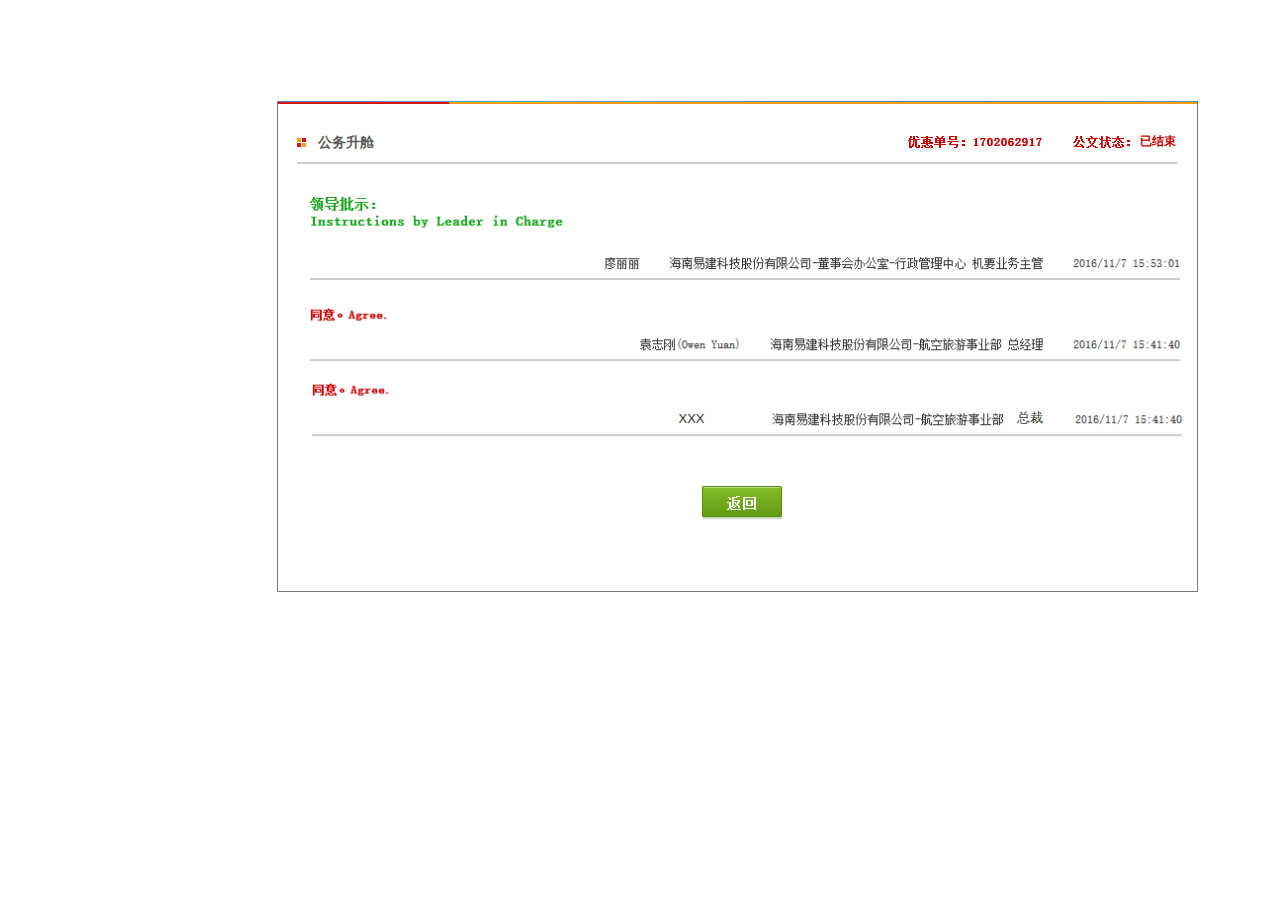
==== 公文信息.html @ 903ab17c "优惠机票" ====
﻿<!DOCTYPE html>
<html>
  <head>
    <title>公文信息</title>
    <meta http-equiv="X-UA-Compatible" content="IE=edge"/>
    <meta http-equiv="content-type" content="text/html; charset=utf-8"/>
    <meta name="apple-mobile-web-app-capable" content="yes"/>
    <link href="resources/css/jquery-ui-themes.css" type="text/css" rel="stylesheet"/>
    <link href="resources/css/axure_rp_page.css" type="text/css" rel="stylesheet"/>
    <link href="data/styles.css" type="text/css" rel="stylesheet"/>
    <link href="files/公文信息/styles.css" type="text/css" rel="stylesheet"/>
    <script src="resources/scripts/jquery-1.7.1.min.js"></script>
    <script src="resources/scripts/jquery-ui-1.8.10.custom.min.js"></script>
    <script src="resources/scripts/axure/axQuery.js"></script>
    <script src="resources/scripts/axure/globals.js"></script>
    <script src="resources/scripts/axutils.js"></script>
    <script src="resources/scripts/axure/annotation.js"></script>
    <script src="resources/scripts/axure/axQuery.std.js"></script>
    <script src="resources/scripts/axure/doc.js"></script>
    <script src="data/document.js"></script>
    <script src="resources/scripts/messagecenter.js"></script>
    <script src="resources/scripts/axure/events.js"></script>
    <script src="resources/scripts/axure/recording.js"></script>
    <script src="resources/scripts/axure/action.js"></script>
    <script src="resources/scripts/axure/expr.js"></script>
    <script src="resources/scripts/axure/geometry.js"></script>
    <script src="resources/scripts/axure/flyout.js"></script>
    <script src="resources/scripts/axure/ie.js"></script>
    <script src="resources/scripts/axure/model.js"></script>
    <script src="resources/scripts/axure/repeater.js"></script>
    <script src="resources/scripts/axure/sto.js"></script>
    <script src="resources/scripts/axure/utils.temp.js"></script>
    <script src="resources/scripts/axure/variables.js"></script>
    <script src="resources/scripts/axure/drag.js"></script>
    <script src="resources/scripts/axure/move.js"></script>
    <script src="resources/scripts/axure/visibility.js"></script>
    <script src="resources/scripts/axure/style.js"></script>
    <script src="resources/scripts/axure/adaptive.js"></script>
    <script src="resources/scripts/axure/tree.js"></script>
    <script src="resources/scripts/axure/init.temp.js"></script>
    <script src="files/公文信息/data.js"></script>
    <script src="resources/scripts/axure/legacy.js"></script>
    <script src="resources/scripts/axure/viewer.js"></script>
    <script src="resources/scripts/axure/math.js"></script>
    <script type="text/javascript">
      $axure.utils.getTransparentGifPath = function() { return 'resources/images/transparent.gif'; };
      $axure.utils.getOtherPath = function() { return 'resources/Other.html'; };
      $axure.utils.getReloadPath = function() { return 'resources/reload.html'; };
    </script>
  </head>
  <body>
    <div id="base" class="">

      <!-- Unnamed (图片) -->
      <div id="u1032" class="ax_default image">
        <img id="u1032_img" class="img " src="images/公文信息/u1032.png"/>
        <!-- Unnamed () -->
        <div id="u1033" class="text" style="display: none; visibility: hidden">
          <p><span></span></p>
        </div>
      </div>

      <!-- Unnamed (垂直线) -->
      <div id="u1034" class="ax_default line">
        <img id="u1034_img" class="img " src="images/公文信息/u1034.png"/>
        <!-- Unnamed () -->
        <div id="u1035" class="text" style="display: none; visibility: hidden">
          <p><span></span></p>
        </div>
      </div>

      <!-- Unnamed (水平线) -->
      <div id="u1036" class="ax_default line">
        <img id="u1036_img" class="img " src="images/公文信息/u1036.png"/>
        <!-- Unnamed () -->
        <div id="u1037" class="text" style="display: none; visibility: hidden">
          <p><span></span></p>
        </div>
      </div>

      <!-- Unnamed (垂直线) -->
      <div id="u1038" class="ax_default line">
        <img id="u1038_img" class="img " src="images/公文信息/u1034.png"/>
        <!-- Unnamed () -->
        <div id="u1039" class="text" style="display: none; visibility: hidden">
          <p><span></span></p>
        </div>
      </div>

      <!-- Unnamed (矩形) -->
      <div id="u1040" class="ax_default box_1">
        <div id="u1040_div" class=""></div>
        <!-- Unnamed () -->
        <div id="u1041" class="text" style="visibility: visible;">
          <p><span>公务升舱</span></p>
        </div>
      </div>

      <!-- Unnamed (矩形) -->
      <div id="u1042" class="ax_default box_1">
        <div id="u1042_div" class=""></div>
        <!-- Unnamed () -->
        <div id="u1043" class="text" style="display: none; visibility: hidden">
          <p><span></span></p>
        </div>
      </div>

      <!-- Unnamed (热区) -->
      <div id="u1044" class="ax_default">
      </div>

      <!-- Unnamed (矩形) -->
      <div id="u1045" class="ax_default box_1">
        <div id="u1045_div" class=""></div>
        <!-- Unnamed () -->
        <div id="u1046" class="text" style="display: none; visibility: hidden">
          <p><span></span></p>
        </div>
      </div>

      <!-- Unnamed (组合) -->
      <div id="u1047" class="ax_default">

        <!-- Unnamed (图片) -->
        <div id="u1048" class="ax_default image">
          <img id="u1048_img" class="img " src="images/公文信息/u1048.png"/>
          <!-- Unnamed () -->
          <div id="u1049" class="text" style="display: none; visibility: hidden">
            <p><span></span></p>
          </div>
        </div>

        <!-- Unnamed (图片) -->
        <div id="u1050" class="ax_default image">
          <img id="u1050_img" class="img " src="images/公文信息/u1050.png"/>
          <!-- Unnamed () -->
          <div id="u1051" class="text" style="display: none; visibility: hidden">
            <p><span></span></p>
          </div>
        </div>
      </div>

      <!-- Unnamed (矩形) -->
      <div id="u1052" class="ax_default box_1">
        <div id="u1052_div" class=""></div>
        <!-- Unnamed () -->
        <div id="u1053" class="text" style="visibility: visible;">
          <p><span>XXX</span></p>
        </div>
      </div>

      <!-- Unnamed (矩形) -->
      <div id="u1054" class="ax_default box_1">
        <div id="u1054_div" class=""></div>
        <!-- Unnamed () -->
        <div id="u1055" class="text" style="visibility: visible;">
          <p><span>总裁</span></p>
        </div>
      </div>

      <!-- Unnamed (矩形) -->
      <div id="u1056" class="ax_default box_1">
        <div id="u1056_div" class=""></div>
        <!-- Unnamed () -->
        <div id="u1057" class="text" style="visibility: visible;">
          <p><span>已结束</span></p>
        </div>
      </div>
    </div>
  </body>
</html>
---- resources/css/axure_rp_page.css ----
﻿/* so the window resize fires within a frame in IE7 */
html, body {
    height: 100%;
}

a {
    color: inherit;
}

p {
    margin: 0px;
    text-rendering: optimizeLegibility;
    font-feature-settings: "kern" 1;
    -webkit-font-feature-settings: "kern";
    -moz-font-feature-settings: "kern";
    -moz-font-feature-settings: "kern=1";
    font-kerning: normal;
}

iframe {
    background: #FFFFFF;
}

/* to match IE with C, FF */
input {
    padding: 1px 0px 1px 0px;
    box-sizing: border-box;
    -moz-box-sizing: border-box;
}

textarea {
    margin: 0px;
    box-sizing: border-box;
    -moz-box-sizing: border-box;
}

div.intcases {
    font-family: arial; 
    font-size: 12px;
    text-align:left; 
    border:1px solid #AAA; 
    background:#FFF none repeat scroll 0% 0%; 
    z-index:9999; 
    visibility:hidden; 
    position:absolute;
    padding: 0px;
    border-radius: 3px;
    white-space: nowrap;
}

div.intcaselink {
    cursor: pointer;
    padding: 3px 8px 3px 8px;
    margin: 5px;
    background:#EEE none repeat scroll 0% 0%; 
    border:1px solid #AAA;
    border-radius: 3px;
}

div.refpageimage {
    position: absolute;
    left: 0px;
    top: 0px;
    font-size: 0px;
    width: 16px;
    height: 16px;
    cursor: pointer;
    background-image: url(images/newwindow.gif);
    background-repeat: no-repeat;
}

div.annnoteimage {
    position: absolute;
    left: 0px;
    top: 0px;
    font-size: 0px;
    /*width: 16px;
    height: 12px;*/
    cursor: help;
    /*background-image: url(images/note.gif);*/
    /*background-repeat: no-repeat;*/
    width: 13px;
    height: 12px;
    padding-top: 1px;
    text-align: center;
    background-color: #138CDD;
    -moz-box-shadow: 1px 1px 3px #aaa;
    -webkit-box-shadow: 1px 1px 3px #aaa;
    box-shadow: 1px 1px 3px #aaa;
}

div.annnoteline {
    display: inline-block;
    width: 9px;
    height: 1px;
    border-bottom: 1px solid white;
    margin-top: 1px;
}

div.annnotelabel {
    position: absolute;
    left: 0px;
    top: 0px;
    font-family: Helvetica,Arial;
    font-size: 10px;
    /*border: 1px solid rgb(166,221,242);*/
    cursor: help;
    /*background:rgb(0,157,217) none repeat scroll 0% 0%;*/ 
    padding: 1px 3px 1px 3px;
    white-space: nowrap;
    color: white;
    
    background-color: #138CDD;
    -moz-box-shadow: 1px 1px 3px #aaa;
    -webkit-box-shadow: 1px 1px 3px #aaa;
    box-shadow: 1px 1px 3px #aaa;
}

.annotation {
    font-size: 12px;
    padding-left: 2px;
    margin-bottom: 5px;
}

.annotationName {
    /*font-size: 13px;
    font-weight: bold;
    margin-bottom: 3px;
    white-space: nowrap;*/

    font-family: 'Trebuchet MS';
    font-size: 14px;
    font-weight: bold;
    margin-bottom: 5px;
    white-space: nowrap;
}

.annotationValue {
    font-family: Arial, Helvetica, Sans-Serif;
    font-size: 12px;
    color: #4a4a4a;
    line-height: 21px;
    margin-bottom: 20px;
}

.noteLink {
    text-decoration: inherit;
    color: inherit;
}

.noteLink:hover {
    background-color: white;
}

/* this is a fix for the issue where dialogs jump around and takes the text-align from the body */
.dialogFix {
    position:absolute;
    text-align:left;
    border: 1px solid #8f949a;
}


@keyframes pulsate {
  from {
    box-shadow: 0 0 10px #15d6ba;
  }
  to {
    box-shadow: 0 0 20px #15d6ba;
  }
}

@-webkit-keyframes pulsate {
  from {
    -webkit-box-shadow: 0 0 10px #15d6ba;
    box-shadow: 0 0 10px #15d6ba;
  }
  to {
    -webkit-box-shadow: 0 0 20px #15d6ba;
    box-shadow: 0 0 20px #15d6ba;
  }
}
 
@-moz-keyframes pulsate {
  from {
    -moz-box-shadow: 0 0 10px #15d6ba;
    box-shadow: 0 0 10px #15d6ba;
  }
  to {
    -moz-box-shadow: 0 0 20px #15d6ba;
    box-shadow: 0 0 20px #15d6ba;
  }
}

.legacyPulsateBorder {
    /*border: 5px solid #15d6ba;
    margin: -5px;*/
    -moz-box-shadow: 0 0 10px 3px #15d6ba;
    box-shadow: 0 0 10px 3px #15d6ba;
}

.pulsateBorder {
  animation-name: pulsate;
  animation-timing-function: ease-in-out;
  animation-duration: 0.9s;
  animation-iteration-count: infinite;
  animation-direction: alternate;
  
  -webkit-animation-name: pulsate;
  -webkit-animation-timing-function: ease-in-out;
  -webkit-animation-duration: 0.9s;
  -webkit-animation-iteration-count: infinite;
  -webkit-animation-direction: alternate;

  -moz-animation-name: pulsate;
  -moz-animation-timing-function: ease-in-out;
  -moz-animation-duration: 0.9s;
  -moz-animation-iteration-count: infinite;
  -moz-animation-direction: alternate;
}

.ax_default_hidden, .ax_default_unplaced{
    display: none;
    visibility: hidden;
}

.widgetNoteSelected {
    -moz-box-shadow: 0 0 10px 3px #138CDD;
    box-shadow: 0 0 10px 3px #138CDD;
    /*-moz-box-shadow: 0 0 20px #3915d6;
    box-shadow: 0 0 20px #3915d6;*/
    /*border: 3px solid #3915d6;*/
    /*margin: -3px;*/
}


.singleImg {
    display: none;
    visibility: hidden;
}
---- data/styles.css ----
﻿.ax_default {
  font-family:'Arial Normal', 'Arial';
  font-weight:400;
  font-style:normal;
  font-size:13px;
  color:#333333;
  text-align:center;
  line-height:normal;
}
.box_1 {
}
.box_2 {
}
.box_3 {
}
.ellipse {
}
.image {
}
.primary_button {
  color:#FFFFFF;
}
._一级标题 {
  font-family:'Arial Normal', 'Arial';
  font-weight:bold;
  font-size:32px;
  text-align:left;
}
._二级标题 {
  font-family:'Arial Normal', 'Arial';
  font-weight:bold;
  font-size:24px;
  text-align:left;
}
._三级标题 {
  font-family:'Arial Normal', 'Arial';
  font-weight:bold;
  font-size:18px;
  text-align:left;
}
._四级标题 {
  font-family:'Arial Normal', 'Arial';
  font-weight:bold;
  font-size:14px;
  text-align:left;
}
._五级标题 {
  font-family:'Arial Normal', 'Arial';
  font-weight:bold;
  text-align:left;
}
._六级标题 {
  font-family:'Arial Normal', 'Arial';
  font-weight:bold;
  font-size:10px;
  text-align:left;
}
.label {
  font-size:14px;
  text-align:left;
}
._文本段落 {
  text-align:left;
}
.line {
}
.text_field {
  color:#000000;
  text-align:left;
}
.text_area {
  color:#000000;
  text-align:left;
}
.droplist {
  color:#000000;
  text-align:left;
}
.checkbox {
  text-align:left;
}
.radio_button {
  text-align:left;
}
._连接线 {
  font-family:'Arial Normal', 'Arial';
  font-weight:400;
  font-style:normal;
  font-size:13px;
  color:#6699FF;
  text-align:center;
  line-height:normal;
}
---- files/公文信息/styles.css ----
﻿body {
  margin:0px;
  background-image:none;
  position:static;
  left:auto;
  width:1198px;
  margin-left:0;
  margin-right:0;
  text-align:left;
}
#base {
  position:absolute;
  z-index:0;
}
#u1032_img {
  position:absolute;
  left:0px;
  top:0px;
  width:921px;
  height:439px;
}
#u1032 {
  position:absolute;
  left:277px;
  top:101px;
  width:921px;
  height:439px;
}
#u1033 {
  position:absolute;
  left:2px;
  top:212px;
  width:917px;
  visibility:hidden;
  word-wrap:break-word;
}
#u1034_img {
  position:absolute;
  left:0px;
  top:0px;
  width:2px;
  height:492px;
}
#u1034 {
  position:absolute;
  left:277px;
  top:101px;
  width:1px;
  height:491px;
}
#u1035 {
  position:absolute;
  left:2px;
  top:238px;
  width:1px;
  visibility:hidden;
  word-wrap:break-word;
}
#u1036_img {
  position:absolute;
  left:0px;
  top:0px;
  width:922px;
  height:2px;
}
#u1036 {
  position:absolute;
  left:277px;
  top:591px;
  width:921px;
  height:1px;
}
#u1037 {
  position:absolute;
  left:2px;
  top:-8px;
  width:917px;
  visibility:hidden;
  word-wrap:break-word;
}
#u1038_img {
  position:absolute;
  left:0px;
  top:0px;
  width:2px;
  height:492px;
}
#u1038 {
  position:absolute;
  left:1197px;
  top:101px;
  width:1px;
  height:491px;
}
#u1039 {
  position:absolute;
  left:2px;
  top:238px;
  width:1px;
  visibility:hidden;
  word-wrap:break-word;
}
#u1040_div {
  position:absolute;
  left:0px;
  top:0px;
  width:75px;
  height:35px;
  background:inherit;
  background-color:rgba(255, 255, 255, 1);
  border:none;
  border-radius:0px;
  -moz-box-shadow:none;
  -webkit-box-shadow:none;
  box-shadow:none;
  font-family:'Arial Negreta', 'Arial';
  font-weight:700;
  font-style:normal;
  font-size:14px;
  color:#5E5E5E;
}
#u1040 {
  position:absolute;
  left:308px;
  top:126px;
  width:75px;
  height:35px;
  font-family:'Arial Negreta', 'Arial';
  font-weight:700;
  font-style:normal;
  font-size:14px;
  color:#5E5E5E;
}
#u1041 {
  position:absolute;
  left:2px;
  top:10px;
  width:71px;
  word-wrap:break-word;
}
#u1042_div {
  position:absolute;
  left:0px;
  top:0px;
  width:89px;
  height:35px;
  background:inherit;
  background-color:rgba(255, 255, 255, 1);
  border:none;
  border-radius:0px;
  -moz-box-shadow:none;
  -webkit-box-shadow:none;
  box-shadow:none;
}
#u1042 {
  position:absolute;
  left:375px;
  top:124px;
  width:89px;
  height:35px;
}
#u1043 {
  position:absolute;
  left:2px;
  top:10px;
  width:85px;
  visibility:hidden;
  word-wrap:break-word;
}
#u1044 {
  position:absolute;
  left:692px;
  top:470px;
  width:100px;
  height:70px;
  overflow:hidden;
  background-image:url('../../resources/images/transparent.gif');
}
#u1045_div {
  position:absolute;
  left:0px;
  top:0px;
  width:890px;
  height:289px;
  background:inherit;
  background-color:rgba(255, 255, 255, 1);
  border:none;
  border-radius:0px;
  -moz-box-shadow:none;
  -webkit-box-shadow:none;
  box-shadow:none;
}
#u1045 {
  position:absolute;
  left:288px;
  top:171px;
  width:890px;
  height:289px;
}
#u1046 {
  position:absolute;
  left:2px;
  top:136px;
  width:886px;
  visibility:hidden;
  word-wrap:break-word;
}
#u1047 {
  position:absolute;
  left:0px;
  top:0px;
  width:0px;
  height:0px;
}
#u1048_img {
  position:absolute;
  left:0px;
  top:0px;
  width:888px;
  height:186px;
}
#u1048 {
  position:absolute;
  left:298px;
  top:186px;
  width:888px;
  height:186px;
}
#u1049 {
  position:absolute;
  left:2px;
  top:85px;
  width:884px;
  visibility:hidden;
  word-wrap:break-word;
}
#u1050_img {
  position:absolute;
  left:0px;
  top:0px;
  width:872px;
  height:78px;
}
#u1050 {
  position:absolute;
  left:312px;
  top:362px;
  width:872px;
  height:78px;
}
#u1051 {
  position:absolute;
  left:2px;
  top:31px;
  width:868px;
  visibility:hidden;
  word-wrap:break-word;
}
#u1052_div {
  position:absolute;
  left:0px;
  top:0px;
  width:113px;
  height:23px;
  background:inherit;
  background-color:rgba(255, 255, 255, 1);
  border:none;
  border-radius:0px;
  -moz-box-shadow:none;
  -webkit-box-shadow:none;
  box-shadow:none;
}
#u1052 {
  position:absolute;
  left:635px;
  top:407px;
  width:113px;
  height:23px;
}
#u1053 {
  position:absolute;
  left:2px;
  top:4px;
  width:109px;
  word-wrap:break-word;
}
#u1054_div {
  position:absolute;
  left:0px;
  top:0px;
  width:50px;
  height:26px;
  background:inherit;
  background-color:rgba(255, 255, 255, 1);
  border:none;
  border-radius:0px;
  -moz-box-shadow:none;
  -webkit-box-shadow:none;
  box-shadow:none;
}
#u1054 {
  position:absolute;
  left:1005px;
  top:405px;
  width:50px;
  height:26px;
}
#u1055 {
  position:absolute;
  left:2px;
  top:5px;
  width:46px;
  word-wrap:break-word;
}
#u1056_div {
  position:absolute;
  left:0px;
  top:0px;
  width:44px;
  height:23px;
  background:inherit;
  background-color:rgba(255, 255, 255, 1);
  border:none;
  border-radius:0px;
  -moz-box-shadow:none;
  -webkit-box-shadow:none;
  box-shadow:none;
  font-family:'Arial Negreta', 'Arial';
  font-weight:700;
  font-style:normal;
  font-size:12px;
  color:#CC0000;
}
#u1056 {
  position:absolute;
  left:1136px;
  top:130px;
  width:44px;
  height:23px;
  font-family:'Arial Negreta', 'Arial';
  font-weight:700;
  font-style:normal;
  font-size:12px;
  color:#CC0000;
}
#u1057 {
  position:absolute;
  left:2px;
  top:4px;
  width:40px;
  word-wrap:break-word;
}
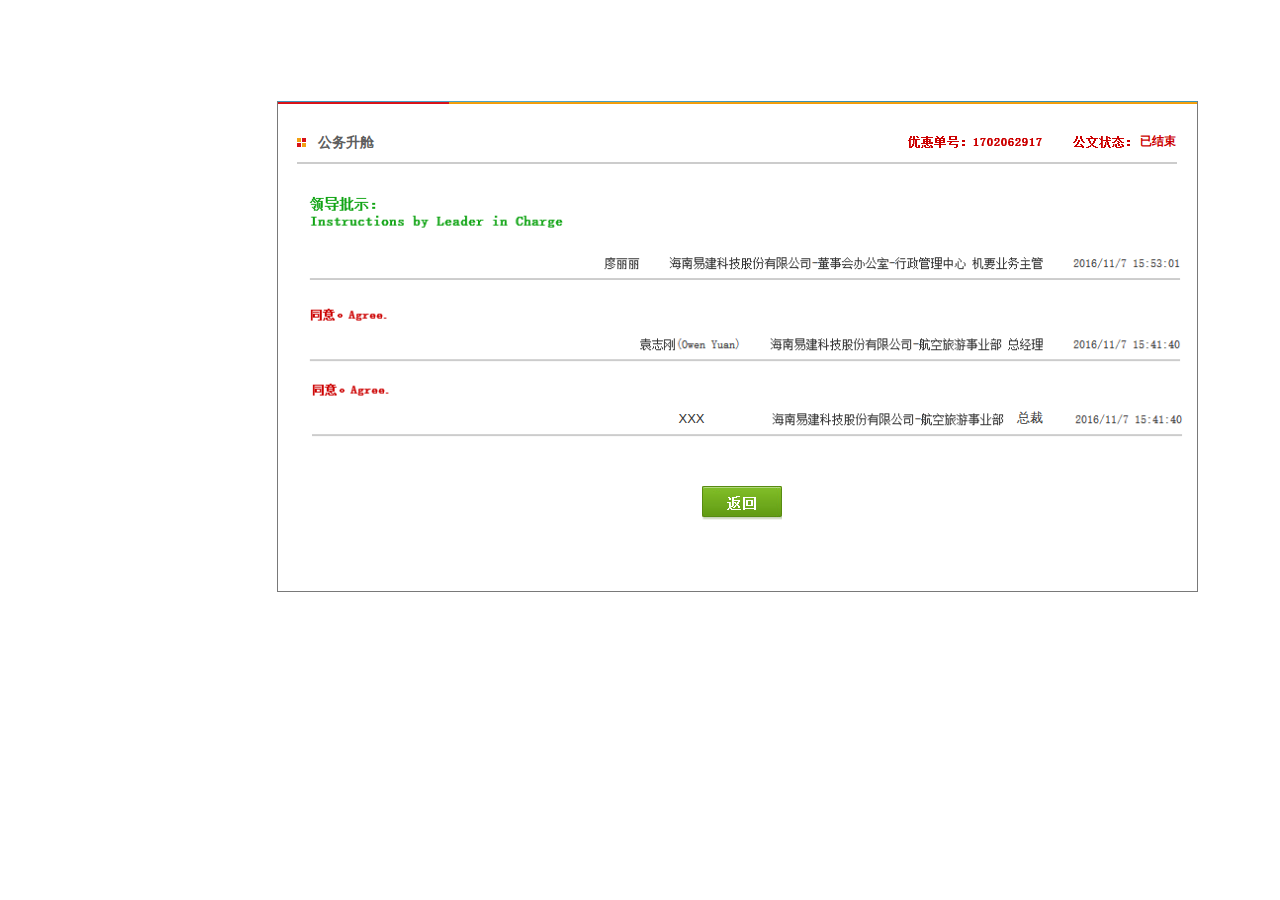
==== commit 5c06acff: "优惠机票升舱申请修改" ====
--- a/公文信息.html
+++ b/公文信息.html
@@ -52,117 +52,117 @@
     <div id="base" class="">
 
       <!-- Unnamed (图片) -->
-      <div id="u1032" class="ax_default image">
-        <img id="u1032_img" class="img " src="images/公文信息/u1032.png"/>
+      <div id="u1079" class="ax_default image">
+        <img id="u1079_img" class="img " src="images/公文信息/u1079.png"/>
         <!-- Unnamed () -->
-        <div id="u1033" class="text" style="display: none; visibility: hidden">
+        <div id="u1080" class="text" style="display: none; visibility: hidden">
           <p><span></span></p>
         </div>
       </div>
 
       <!-- Unnamed (垂直线) -->
-      <div id="u1034" class="ax_default line">
-        <img id="u1034_img" class="img " src="images/公文信息/u1034.png"/>
+      <div id="u1081" class="ax_default line">
+        <img id="u1081_img" class="img " src="images/公文信息/u1081.png"/>
         <!-- Unnamed () -->
-        <div id="u1035" class="text" style="display: none; visibility: hidden">
+        <div id="u1082" class="text" style="display: none; visibility: hidden">
           <p><span></span></p>
         </div>
       </div>
 
       <!-- Unnamed (水平线) -->
-      <div id="u1036" class="ax_default line">
-        <img id="u1036_img" class="img " src="images/公文信息/u1036.png"/>
+      <div id="u1083" class="ax_default line">
+        <img id="u1083_img" class="img " src="images/公文信息/u1083.png"/>
         <!-- Unnamed () -->
-        <div id="u1037" class="text" style="display: none; visibility: hidden">
+        <div id="u1084" class="text" style="display: none; visibility: hidden">
           <p><span></span></p>
         </div>
       </div>
 
       <!-- Unnamed (垂直线) -->
-      <div id="u1038" class="ax_default line">
-        <img id="u1038_img" class="img " src="images/公文信息/u1034.png"/>
+      <div id="u1085" class="ax_default line">
+        <img id="u1085_img" class="img " src="images/公文信息/u1081.png"/>
         <!-- Unnamed () -->
-        <div id="u1039" class="text" style="display: none; visibility: hidden">
+        <div id="u1086" class="text" style="display: none; visibility: hidden">
           <p><span></span></p>
         </div>
       </div>
 
       <!-- Unnamed (矩形) -->
-      <div id="u1040" class="ax_default box_1">
-        <div id="u1040_div" class=""></div>
+      <div id="u1087" class="ax_default box_1">
+        <div id="u1087_div" class=""></div>
         <!-- Unnamed () -->
-        <div id="u1041" class="text" style="visibility: visible;">
+        <div id="u1088" class="text" style="visibility: visible;">
           <p><span>公务升舱</span></p>
         </div>
       </div>
 
       <!-- Unnamed (矩形) -->
-      <div id="u1042" class="ax_default box_1">
-        <div id="u1042_div" class=""></div>
+      <div id="u1089" class="ax_default box_1">
+        <div id="u1089_div" class=""></div>
         <!-- Unnamed () -->
-        <div id="u1043" class="text" style="display: none; visibility: hidden">
+        <div id="u1090" class="text" style="display: none; visibility: hidden">
           <p><span></span></p>
         </div>
       </div>
 
       <!-- Unnamed (热区) -->
-      <div id="u1044" class="ax_default">
+      <div id="u1091" class="ax_default">
       </div>
 
       <!-- Unnamed (矩形) -->
-      <div id="u1045" class="ax_default box_1">
-        <div id="u1045_div" class=""></div>
+      <div id="u1092" class="ax_default box_1">
+        <div id="u1092_div" class=""></div>
         <!-- Unnamed () -->
-        <div id="u1046" class="text" style="display: none; visibility: hidden">
+        <div id="u1093" class="text" style="display: none; visibility: hidden">
           <p><span></span></p>
         </div>
       </div>
 
       <!-- Unnamed (组合) -->
-      <div id="u1047" class="ax_default">
+      <div id="u1094" class="ax_default">
 
         <!-- Unnamed (图片) -->
-        <div id="u1048" class="ax_default image">
-          <img id="u1048_img" class="img " src="images/公文信息/u1048.png"/>
+        <div id="u1095" class="ax_default image">
+          <img id="u1095_img" class="img " src="images/公文信息/u1095.png"/>
           <!-- Unnamed () -->
-          <div id="u1049" class="text" style="display: none; visibility: hidden">
+          <div id="u1096" class="text" style="display: none; visibility: hidden">
             <p><span></span></p>
           </div>
         </div>
 
         <!-- Unnamed (图片) -->
-        <div id="u1050" class="ax_default image">
-          <img id="u1050_img" class="img " src="images/公文信息/u1050.png"/>
+        <div id="u1097" class="ax_default image">
+          <img id="u1097_img" class="img " src="images/公文信息/u1097.png"/>
           <!-- Unnamed () -->
-          <div id="u1051" class="text" style="display: none; visibility: hidden">
+          <div id="u1098" class="text" style="display: none; visibility: hidden">
             <p><span></span></p>
           </div>
         </div>
       </div>
 
       <!-- Unnamed (矩形) -->
-      <div id="u1052" class="ax_default box_1">
-        <div id="u1052_div" class=""></div>
+      <div id="u1099" class="ax_default box_1">
+        <div id="u1099_div" class=""></div>
         <!-- Unnamed () -->
-        <div id="u1053" class="text" style="visibility: visible;">
+        <div id="u1100" class="text" style="visibility: visible;">
           <p><span>XXX</span></p>
         </div>
       </div>
 
       <!-- Unnamed (矩形) -->
-      <div id="u1054" class="ax_default box_1">
-        <div id="u1054_div" class=""></div>
+      <div id="u1101" class="ax_default box_1">
+        <div id="u1101_div" class=""></div>
         <!-- Unnamed () -->
-        <div id="u1055" class="text" style="visibility: visible;">
+        <div id="u1102" class="text" style="visibility: visible;">
           <p><span>总裁</span></p>
         </div>
       </div>
 
       <!-- Unnamed (矩形) -->
-      <div id="u1056" class="ax_default box_1">
-        <div id="u1056_div" class=""></div>
+      <div id="u1103" class="ax_default box_1">
+        <div id="u1103_div" class=""></div>
         <!-- Unnamed () -->
-        <div id="u1057" class="text" style="visibility: visible;">
+        <div id="u1104" class="text" style="visibility: visible;">
           <p><span>已结束</span></p>
         </div>
       </div>
--- a/files/公文信息/styles.css
+++ b/files/公文信息/styles.css
@@ -12,21 +12,21 @@
   position:absolute;
   z-index:0;
 }
-#u1032_img {
+#u1079_img {
   position:absolute;
   left:0px;
   top:0px;
   width:921px;
   height:439px;
 }
-#u1032 {
+#u1079 {
   position:absolute;
   left:277px;
   top:101px;
   width:921px;
   height:439px;
 }
-#u1033 {
+#u1080 {
   position:absolute;
   left:2px;
   top:212px;
@@ -34,21 +34,21 @@
   visibility:hidden;
   word-wrap:break-word;
 }
-#u1034_img {
+#u1081_img {
   position:absolute;
   left:0px;
   top:0px;
   width:2px;
   height:492px;
 }
-#u1034 {
+#u1081 {
   position:absolute;
   left:277px;
   top:101px;
   width:1px;
   height:491px;
 }
-#u1035 {
+#u1082 {
   position:absolute;
   left:2px;
   top:238px;
@@ -56,21 +56,21 @@
   visibility:hidden;
   word-wrap:break-word;
 }
-#u1036_img {
+#u1083_img {
   position:absolute;
   left:0px;
   top:0px;
   width:922px;
   height:2px;
 }
-#u1036 {
+#u1083 {
   position:absolute;
   left:277px;
   top:591px;
   width:921px;
   height:1px;
 }
-#u1037 {
+#u1084 {
   position:absolute;
   left:2px;
   top:-8px;
@@ -78,21 +78,21 @@
   visibility:hidden;
   word-wrap:break-word;
 }
-#u1038_img {
+#u1085_img {
   position:absolute;
   left:0px;
   top:0px;
   width:2px;
   height:492px;
 }
-#u1038 {
+#u1085 {
   position:absolute;
   left:1197px;
   top:101px;
   width:1px;
   height:491px;
 }
-#u1039 {
+#u1086 {
   position:absolute;
   left:2px;
   top:238px;
@@ -100,7 +100,7 @@
   visibility:hidden;
   word-wrap:break-word;
 }
-#u1040_div {
+#u1087_div {
   position:absolute;
   left:0px;
   top:0px;
@@ -119,7 +119,7 @@
   font-size:14px;
   color:#5E5E5E;
 }
-#u1040 {
+#u1087 {
   position:absolute;
   left:308px;
   top:126px;
@@ -131,14 +131,14 @@
   font-size:14px;
   color:#5E5E5E;
 }
-#u1041 {
+#u1088 {
   position:absolute;
   left:2px;
   top:10px;
   width:71px;
   word-wrap:break-word;
 }
-#u1042_div {
+#u1089_div {
   position:absolute;
   left:0px;
   top:0px;
@@ -152,14 +152,14 @@
   -webkit-box-shadow:none;
   box-shadow:none;
 }
-#u1042 {
+#u1089 {
   position:absolute;
   left:375px;
   top:124px;
   width:89px;
   height:35px;
 }
-#u1043 {
+#u1090 {
   position:absolute;
   left:2px;
   top:10px;
@@ -167,7 +167,7 @@
   visibility:hidden;
   word-wrap:break-word;
 }
-#u1044 {
+#u1091 {
   position:absolute;
   left:692px;
   top:470px;
@@ -176,7 +176,7 @@
   overflow:hidden;
   background-image:url('../../resources/images/transparent.gif');
 }
-#u1045_div {
+#u1092_div {
   position:absolute;
   left:0px;
   top:0px;
@@ -190,14 +190,14 @@
   -webkit-box-shadow:none;
   box-shadow:none;
 }
-#u1045 {
+#u1092 {
   position:absolute;
   left:288px;
   top:171px;
   width:890px;
   height:289px;
 }
-#u1046 {
+#u1093 {
   position:absolute;
   left:2px;
   top:136px;
@@ -205,28 +205,28 @@
   visibility:hidden;
   word-wrap:break-word;
 }
-#u1047 {
+#u1094 {
   position:absolute;
   left:0px;
   top:0px;
   width:0px;
   height:0px;
 }
-#u1048_img {
+#u1095_img {
   position:absolute;
   left:0px;
   top:0px;
   width:888px;
   height:186px;
 }
-#u1048 {
+#u1095 {
   position:absolute;
   left:298px;
   top:186px;
   width:888px;
   height:186px;
 }
-#u1049 {
+#u1096 {
   position:absolute;
   left:2px;
   top:85px;
@@ -234,21 +234,21 @@
   visibility:hidden;
   word-wrap:break-word;
 }
-#u1050_img {
+#u1097_img {
   position:absolute;
   left:0px;
   top:0px;
   width:872px;
   height:78px;
 }
-#u1050 {
+#u1097 {
   position:absolute;
   left:312px;
   top:362px;
   width:872px;
   height:78px;
 }
-#u1051 {
+#u1098 {
   position:absolute;
   left:2px;
   top:31px;
@@ -256,7 +256,7 @@
   visibility:hidden;
   word-wrap:break-word;
 }
-#u1052_div {
+#u1099_div {
   position:absolute;
   left:0px;
   top:0px;
@@ -270,21 +270,21 @@
   -webkit-box-shadow:none;
   box-shadow:none;
 }
-#u1052 {
+#u1099 {
   position:absolute;
   left:635px;
   top:407px;
   width:113px;
   height:23px;
 }
-#u1053 {
+#u1100 {
   position:absolute;
   left:2px;
   top:4px;
   width:109px;
   word-wrap:break-word;
 }
-#u1054_div {
+#u1101_div {
   position:absolute;
   left:0px;
   top:0px;
@@ -298,21 +298,21 @@
   -webkit-box-shadow:none;
   box-shadow:none;
 }
-#u1054 {
+#u1101 {
   position:absolute;
   left:1005px;
   top:405px;
   width:50px;
   height:26px;
 }
-#u1055 {
+#u1102 {
   position:absolute;
   left:2px;
   top:5px;
   width:46px;
   word-wrap:break-word;
 }
-#u1056_div {
+#u1103_div {
   position:absolute;
   left:0px;
   top:0px;
@@ -331,7 +331,7 @@
   font-size:12px;
   color:#CC0000;
 }
-#u1056 {
+#u1103 {
   position:absolute;
   left:1136px;
   top:130px;
@@ -343,7 +343,7 @@
   font-size:12px;
   color:#CC0000;
 }
-#u1057 {
+#u1104 {
   position:absolute;
   left:2px;
   top:4px;
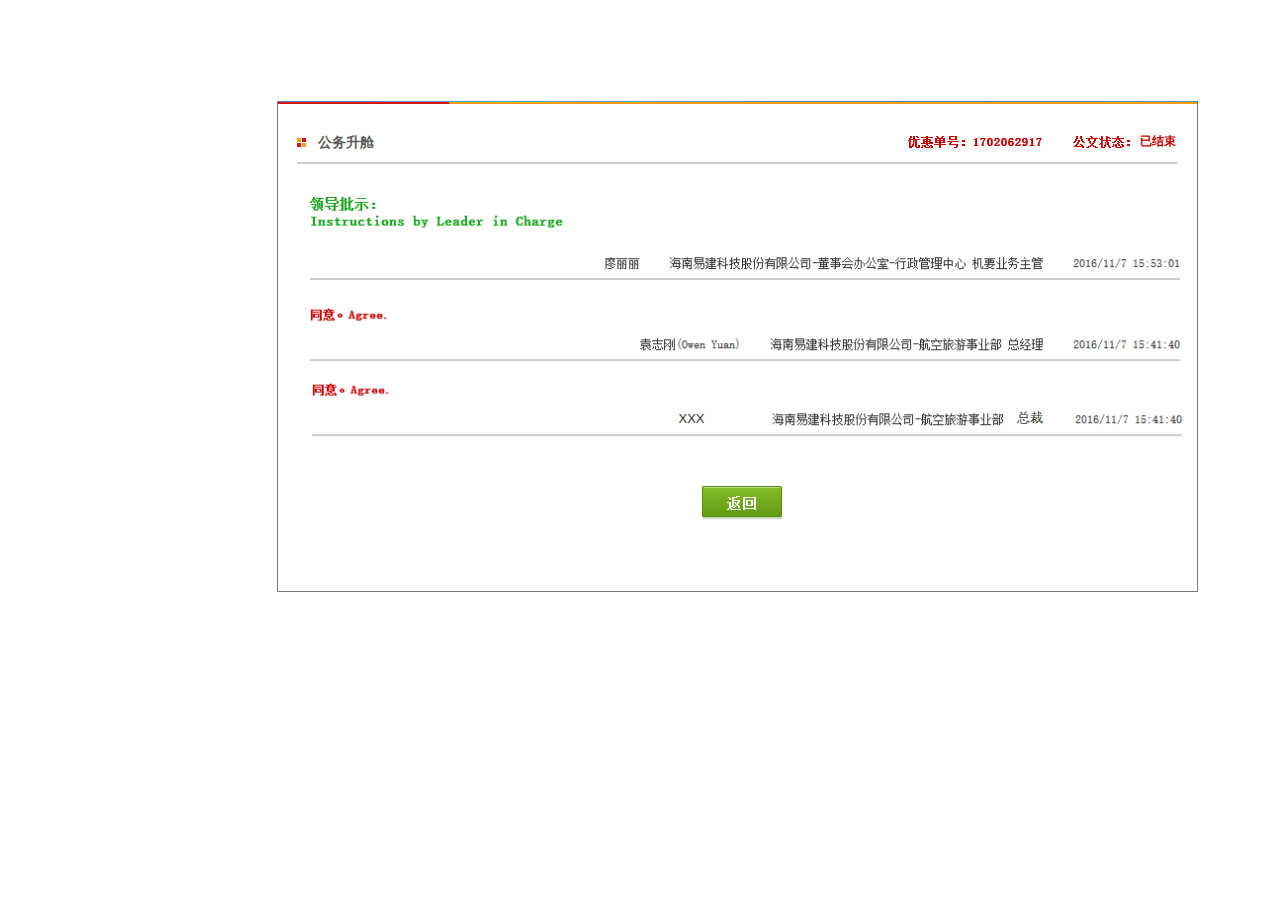
==== commit 79ab11d3: "Revert "优惠机票升舱申请修改"" ====
--- a/公文信息.html
+++ b/公文信息.html
@@ -52,117 +52,117 @@
     <div id="base" class="">
 
       <!-- Unnamed (图片) -->
-      <div id="u1079" class="ax_default image">
-        <img id="u1079_img" class="img " src="images/公文信息/u1079.png"/>
+      <div id="u1032" class="ax_default image">
+        <img id="u1032_img" class="img " src="images/公文信息/u1032.png"/>
         <!-- Unnamed () -->
-        <div id="u1080" class="text" style="display: none; visibility: hidden">
+        <div id="u1033" class="text" style="display: none; visibility: hidden">
           <p><span></span></p>
         </div>
       </div>
 
       <!-- Unnamed (垂直线) -->
-      <div id="u1081" class="ax_default line">
-        <img id="u1081_img" class="img " src="images/公文信息/u1081.png"/>
+      <div id="u1034" class="ax_default line">
+        <img id="u1034_img" class="img " src="images/公文信息/u1034.png"/>
         <!-- Unnamed () -->
-        <div id="u1082" class="text" style="display: none; visibility: hidden">
+        <div id="u1035" class="text" style="display: none; visibility: hidden">
           <p><span></span></p>
         </div>
       </div>
 
       <!-- Unnamed (水平线) -->
-      <div id="u1083" class="ax_default line">
-        <img id="u1083_img" class="img " src="images/公文信息/u1083.png"/>
+      <div id="u1036" class="ax_default line">
+        <img id="u1036_img" class="img " src="images/公文信息/u1036.png"/>
         <!-- Unnamed () -->
-        <div id="u1084" class="text" style="display: none; visibility: hidden">
+        <div id="u1037" class="text" style="display: none; visibility: hidden">
           <p><span></span></p>
         </div>
       </div>
 
       <!-- Unnamed (垂直线) -->
-      <div id="u1085" class="ax_default line">
-        <img id="u1085_img" class="img " src="images/公文信息/u1081.png"/>
+      <div id="u1038" class="ax_default line">
+        <img id="u1038_img" class="img " src="images/公文信息/u1034.png"/>
         <!-- Unnamed () -->
-        <div id="u1086" class="text" style="display: none; visibility: hidden">
+        <div id="u1039" class="text" style="display: none; visibility: hidden">
           <p><span></span></p>
         </div>
       </div>
 
       <!-- Unnamed (矩形) -->
-      <div id="u1087" class="ax_default box_1">
-        <div id="u1087_div" class=""></div>
+      <div id="u1040" class="ax_default box_1">
+        <div id="u1040_div" class=""></div>
         <!-- Unnamed () -->
-        <div id="u1088" class="text" style="visibility: visible;">
+        <div id="u1041" class="text" style="visibility: visible;">
           <p><span>公务升舱</span></p>
         </div>
       </div>
 
       <!-- Unnamed (矩形) -->
-      <div id="u1089" class="ax_default box_1">
-        <div id="u1089_div" class=""></div>
+      <div id="u1042" class="ax_default box_1">
+        <div id="u1042_div" class=""></div>
         <!-- Unnamed () -->
-        <div id="u1090" class="text" style="display: none; visibility: hidden">
+        <div id="u1043" class="text" style="display: none; visibility: hidden">
           <p><span></span></p>
         </div>
       </div>
 
       <!-- Unnamed (热区) -->
-      <div id="u1091" class="ax_default">
+      <div id="u1044" class="ax_default">
       </div>
 
       <!-- Unnamed (矩形) -->
-      <div id="u1092" class="ax_default box_1">
-        <div id="u1092_div" class=""></div>
+      <div id="u1045" class="ax_default box_1">
+        <div id="u1045_div" class=""></div>
         <!-- Unnamed () -->
-        <div id="u1093" class="text" style="display: none; visibility: hidden">
+        <div id="u1046" class="text" style="display: none; visibility: hidden">
           <p><span></span></p>
         </div>
       </div>
 
       <!-- Unnamed (组合) -->
-      <div id="u1094" class="ax_default">
+      <div id="u1047" class="ax_default">
 
         <!-- Unnamed (图片) -->
-        <div id="u1095" class="ax_default image">
-          <img id="u1095_img" class="img " src="images/公文信息/u1095.png"/>
+        <div id="u1048" class="ax_default image">
+          <img id="u1048_img" class="img " src="images/公文信息/u1048.png"/>
           <!-- Unnamed () -->
-          <div id="u1096" class="text" style="display: none; visibility: hidden">
+          <div id="u1049" class="text" style="display: none; visibility: hidden">
             <p><span></span></p>
           </div>
         </div>
 
         <!-- Unnamed (图片) -->
-        <div id="u1097" class="ax_default image">
-          <img id="u1097_img" class="img " src="images/公文信息/u1097.png"/>
+        <div id="u1050" class="ax_default image">
+          <img id="u1050_img" class="img " src="images/公文信息/u1050.png"/>
           <!-- Unnamed () -->
-          <div id="u1098" class="text" style="display: none; visibility: hidden">
+          <div id="u1051" class="text" style="display: none; visibility: hidden">
             <p><span></span></p>
           </div>
         </div>
       </div>
 
       <!-- Unnamed (矩形) -->
-      <div id="u1099" class="ax_default box_1">
-        <div id="u1099_div" class=""></div>
+      <div id="u1052" class="ax_default box_1">
+        <div id="u1052_div" class=""></div>
         <!-- Unnamed () -->
-        <div id="u1100" class="text" style="visibility: visible;">
+        <div id="u1053" class="text" style="visibility: visible;">
           <p><span>XXX</span></p>
         </div>
       </div>
 
       <!-- Unnamed (矩形) -->
-      <div id="u1101" class="ax_default box_1">
-        <div id="u1101_div" class=""></div>
+      <div id="u1054" class="ax_default box_1">
+        <div id="u1054_div" class=""></div>
         <!-- Unnamed () -->
-        <div id="u1102" class="text" style="visibility: visible;">
+        <div id="u1055" class="text" style="visibility: visible;">
           <p><span>总裁</span></p>
         </div>
       </div>
 
       <!-- Unnamed (矩形) -->
-      <div id="u1103" class="ax_default box_1">
-        <div id="u1103_div" class=""></div>
+      <div id="u1056" class="ax_default box_1">
+        <div id="u1056_div" class=""></div>
         <!-- Unnamed () -->
-        <div id="u1104" class="text" style="visibility: visible;">
+        <div id="u1057" class="text" style="visibility: visible;">
           <p><span>已结束</span></p>
         </div>
       </div>
--- a/files/公文信息/styles.css
+++ b/files/公文信息/styles.css
@@ -12,21 +12,21 @@
   position:absolute;
   z-index:0;
 }
-#u1079_img {
+#u1032_img {
   position:absolute;
   left:0px;
   top:0px;
   width:921px;
   height:439px;
 }
-#u1079 {
+#u1032 {
   position:absolute;
   left:277px;
   top:101px;
   width:921px;
   height:439px;
 }
-#u1080 {
+#u1033 {
   position:absolute;
   left:2px;
   top:212px;
@@ -34,21 +34,21 @@
   visibility:hidden;
   word-wrap:break-word;
 }
-#u1081_img {
+#u1034_img {
   position:absolute;
   left:0px;
   top:0px;
   width:2px;
   height:492px;
 }
-#u1081 {
+#u1034 {
   position:absolute;
   left:277px;
   top:101px;
   width:1px;
   height:491px;
 }
-#u1082 {
+#u1035 {
   position:absolute;
   left:2px;
   top:238px;
@@ -56,21 +56,21 @@
   visibility:hidden;
   word-wrap:break-word;
 }
-#u1083_img {
+#u1036_img {
   position:absolute;
   left:0px;
   top:0px;
   width:922px;
   height:2px;
 }
-#u1083 {
+#u1036 {
   position:absolute;
   left:277px;
   top:591px;
   width:921px;
   height:1px;
 }
-#u1084 {
+#u1037 {
   position:absolute;
   left:2px;
   top:-8px;
@@ -78,21 +78,21 @@
   visibility:hidden;
   word-wrap:break-word;
 }
-#u1085_img {
+#u1038_img {
   position:absolute;
   left:0px;
   top:0px;
   width:2px;
   height:492px;
 }
-#u1085 {
+#u1038 {
   position:absolute;
   left:1197px;
   top:101px;
   width:1px;
   height:491px;
 }
-#u1086 {
+#u1039 {
   position:absolute;
   left:2px;
   top:238px;
@@ -100,7 +100,7 @@
   visibility:hidden;
   word-wrap:break-word;
 }
-#u1087_div {
+#u1040_div {
   position:absolute;
   left:0px;
   top:0px;
@@ -119,7 +119,7 @@
   font-size:14px;
   color:#5E5E5E;
 }
-#u1087 {
+#u1040 {
   position:absolute;
   left:308px;
   top:126px;
@@ -131,14 +131,14 @@
   font-size:14px;
   color:#5E5E5E;
 }
-#u1088 {
+#u1041 {
   position:absolute;
   left:2px;
   top:10px;
   width:71px;
   word-wrap:break-word;
 }
-#u1089_div {
+#u1042_div {
   position:absolute;
   left:0px;
   top:0px;
@@ -152,14 +152,14 @@
   -webkit-box-shadow:none;
   box-shadow:none;
 }
-#u1089 {
+#u1042 {
   position:absolute;
   left:375px;
   top:124px;
   width:89px;
   height:35px;
 }
-#u1090 {
+#u1043 {
   position:absolute;
   left:2px;
   top:10px;
@@ -167,7 +167,7 @@
   visibility:hidden;
   word-wrap:break-word;
 }
-#u1091 {
+#u1044 {
   position:absolute;
   left:692px;
   top:470px;
@@ -176,7 +176,7 @@
   overflow:hidden;
   background-image:url('../../resources/images/transparent.gif');
 }
-#u1092_div {
+#u1045_div {
   position:absolute;
   left:0px;
   top:0px;
@@ -190,14 +190,14 @@
   -webkit-box-shadow:none;
   box-shadow:none;
 }
-#u1092 {
+#u1045 {
   position:absolute;
   left:288px;
   top:171px;
   width:890px;
   height:289px;
 }
-#u1093 {
+#u1046 {
   position:absolute;
   left:2px;
   top:136px;
@@ -205,28 +205,28 @@
   visibility:hidden;
   word-wrap:break-word;
 }
-#u1094 {
+#u1047 {
   position:absolute;
   left:0px;
   top:0px;
   width:0px;
   height:0px;
 }
-#u1095_img {
+#u1048_img {
   position:absolute;
   left:0px;
   top:0px;
   width:888px;
   height:186px;
 }
-#u1095 {
+#u1048 {
   position:absolute;
   left:298px;
   top:186px;
   width:888px;
   height:186px;
 }
-#u1096 {
+#u1049 {
   position:absolute;
   left:2px;
   top:85px;
@@ -234,21 +234,21 @@
   visibility:hidden;
   word-wrap:break-word;
 }
-#u1097_img {
+#u1050_img {
   position:absolute;
   left:0px;
   top:0px;
   width:872px;
   height:78px;
 }
-#u1097 {
+#u1050 {
   position:absolute;
   left:312px;
   top:362px;
   width:872px;
   height:78px;
 }
-#u1098 {
+#u1051 {
   position:absolute;
   left:2px;
   top:31px;
@@ -256,7 +256,7 @@
   visibility:hidden;
   word-wrap:break-word;
 }
-#u1099_div {
+#u1052_div {
   position:absolute;
   left:0px;
   top:0px;
@@ -270,21 +270,21 @@
   -webkit-box-shadow:none;
   box-shadow:none;
 }
-#u1099 {
+#u1052 {
   position:absolute;
   left:635px;
   top:407px;
   width:113px;
   height:23px;
 }
-#u1100 {
+#u1053 {
   position:absolute;
   left:2px;
   top:4px;
   width:109px;
   word-wrap:break-word;
 }
-#u1101_div {
+#u1054_div {
   position:absolute;
   left:0px;
   top:0px;
@@ -298,21 +298,21 @@
   -webkit-box-shadow:none;
   box-shadow:none;
 }
-#u1101 {
+#u1054 {
   position:absolute;
   left:1005px;
   top:405px;
   width:50px;
   height:26px;
 }
-#u1102 {
+#u1055 {
   position:absolute;
   left:2px;
   top:5px;
   width:46px;
   word-wrap:break-word;
 }
-#u1103_div {
+#u1056_div {
   position:absolute;
   left:0px;
   top:0px;
@@ -331,7 +331,7 @@
   font-size:12px;
   color:#CC0000;
 }
-#u1103 {
+#u1056 {
   position:absolute;
   left:1136px;
   top:130px;
@@ -343,7 +343,7 @@
   font-size:12px;
   color:#CC0000;
 }
-#u1104 {
+#u1057 {
   position:absolute;
   left:2px;
   top:4px;
